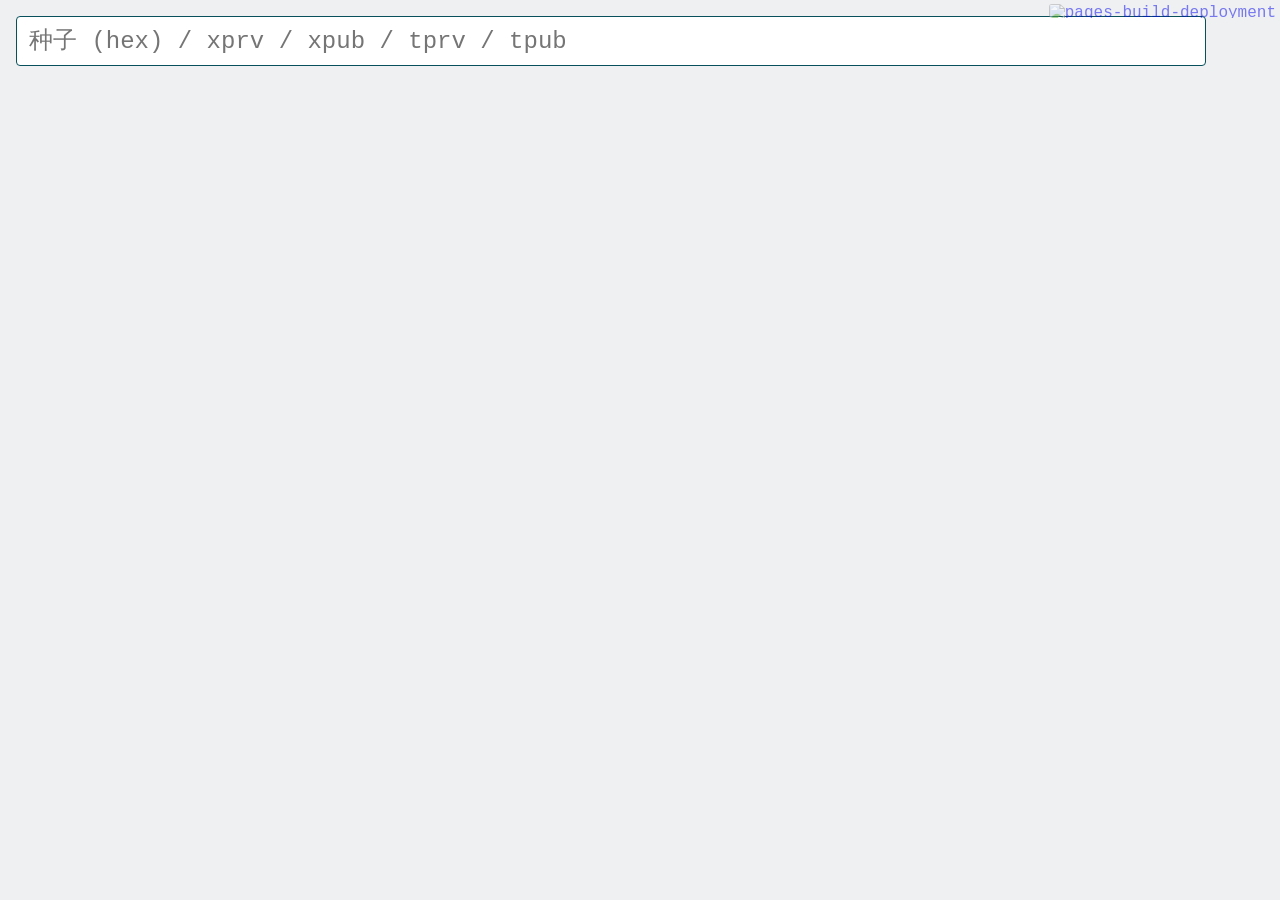
==== apps/bip32/index.html @ dd699019 "; Disable path-card hover float on touch-only devices" ====
<!DOCTYPE html>
<!--
以下是实现的指导文档 (不要删除!):

# BIP 32 可视化

## 项目风格

单文件, script tag 仅允许加载 ./index.mjs module

## 方案

### 标题

不需要大标题.

### 部署徽章

GitHub Pages 部署进度徽章, 半透明悬浮在页面右上角.

### 输入框: 用于生成子树的根节点

有一个输入框, 提示用户输入 "种子 / [xt]{pub,prv}".
根据输入自动检测输入的是什么: 16 进制文本, xprv, xpub, tprv, tpub.
输入会被校验, 16 进制文本需要是偶数字符, 其它的 base58 check 编码的文本也会被校验.
输入框会响应合法的变更, 每次变更会重新生成整棵 (子) 树, 不需要按回车.

校验不通过时的报错信息:
- hex 字符数为奇数: "hex 需要偶数字符"
- hex 字节数不在 16-64 范围: "seed: 16-64 字节 (32-128 hex), 当前 N 字节"
- base58check 编码的文本校验失败: 透传 deserialize 抛出的异常信息
- 既不是 hex 也不是 `[xt]{pub,prv}` 开头: "无法识别的格式"

如果输入的是 seed, 那么页面上的根节点就是 master extended private key.
否则, 是相应的扩展子私钥或子公钥, 如果 depth = 0, 那也是 master key.

### 信息栏

根据输入, 显示 (子) 树根节点的信息:

- type: `public` 或 `private`
- network: `mainnet` 或 `testnet`
- depth: 仅非 seed 输入时显示
- index: 仅 depth > 0 时显示, 硬化派生取模后加 `'`
- parent fingerprint: 仅 depth > 0 时显示
- identifier: 20 字节, 前 4 字节 (fingerprint) 高亮显示

### 绘图区

#### 节点显示

整棵树的根节点会标注 m/M, 其它节点标注 index, 硬化派生的 index 会被取模然后加 `'` 后缀.

注意, 绘图区的根节点未必就是 master, 可能只是来自某棵树的内部节点.

#### 节点的 path 输入框

节点右下角有一个小圆形 `+` 按钮, 点击后在按钮旁弹出输入框.
再次点击同一个 `+` 会收起输入框, 输入到一半的文本会被保留, 下次点击时恢复.
只有点击 `+` 按钮才能收起输入框, 点击其它地方不会收起.
派生成功后草稿被清除.

输入框用来输入自该节点开始要派生的路径, 输入完按回车确认后, 一次性全部派生.
输入多次, 会生成多颗子树, 但会执行归并.

仅要求输入以 `/` 打头.

#### 节点的备注信息

备注来自 path 输入框.

1. 获取当前节点输入的 path
2. 按照 `/[^/]*` 分组
3. 对于第 N 个分组,
4. trim 掉开头的 `/` 字符
5. trim 掉末尾的空白字符
6. trim 掉末尾的 `['Hh]` 单个字符
7. 从开头开始 parseInt, trim 掉成功 parse 的部分
8. trim 剩下的文本的首位空白
9. 作为第 N 代子节点的备注信息

#### 点击节点

点击节点会在三种状态之间循环:
1. 显示 K (公钥)
2. 显示 k (私钥) (若可获得) 和 c (chain code)
3. 隐藏

#### 右击节点

会弹出菜单, 无法执行的操作不会出现在菜单中.

##### 删除按钮

用于删除整棵子树.

根节点不允许删除.

##### 导出序列化的 key

可以选择导出 prv 或 pub 的 base58 check 编码.

导出时, 根据是 mainnet 还是 testnet, 自动显示 xprv/tprv 和 xpub/tpub.

导出的密钥以文件形式下载, 后缀是 txt.

文件名主体是路径上每个节点各自提供一段文本, 然后用 `-` 拼接.

如果导出 pub key:
如果根节点是 master, 则根节点提供 `M`; 否则最后一个节点在提供的文本后额外接个 `N`.

如果导出 prv key:
根节点是 master 时提供 `m`;
non-master 根节点和其余节点一样, 提供自己的 index number (硬化派生使用取模后的), 如果是硬化派生, 追加一个 `H`.

#### 节点连线

父节点与子节点之间用曲线连接.

硬化派生使用虚线, 普通派生使用实线.

子节点先按照 index 排序, 如果普通派生和硬化派生的 index 相同, 普通派生在前, 硬化派生在后.
-->


<html>
<head>
<meta charset="utf-8">
<meta name="viewport" content="width=device-width, initial-scale=1">
<style>
:root {
  --bg: #eef0f2; --fg: #1a1a1a;
  --panel-bg: #ffffff; --panel-border: #a0a0a0;
  --accent: #08505c; --accent-hover: #d4f0f6;
  --node-fill: #b8dce8; --node-stroke: #0a4a56;
  --annotation: #444; --error: #c0392b;
  --shadow: rgba(0,0,0,0.15);
}
@media (prefers-color-scheme: dark) {
  :root {
    --bg: #0e1220; --fg: #f0f0f0;
    --panel-bg: #1a2640; --panel-border: #3e5a90;
    --accent: #96e8f4; --accent-hover: #3a5a90;
    --node-fill: #2e5480; --node-stroke: #a8f0ff;
    --annotation: #b8b8d0; --error: #f06050;
    --shadow: rgba(0,0,0,0.7);
  }
}

* { margin: 0; padding: 0; box-sizing: border-box; }
body { font-family: 'Courier New', monospace; background: var(--bg); color: var(--fg); min-height: 100vh; padding: 16px; }

#deploy-badge {
  position: fixed; top: 4px; right: 4px; opacity: 0.5; z-index: 900;
  overflow: hidden; display: inline-block; border-radius: 3px;
}
#deploy-badge img { display: block; height: 14px; }
#deploy-badge::after {
  content: ''; position: absolute; top: 0; left: -100%; width: 60%; height: 100%;
  background: linear-gradient(120deg, transparent 0%, rgba(255,255,255,0.4) 50%, transparent 100%);
  pointer-events: none;
}
#deploy-badge:hover::after { left: 150%; transition: left 0.5s ease-in-out; }

#input-section { display: flex; gap: 8px; align-items: center; margin-bottom: 4px; }
#seed-input {
  flex: 1; padding: 8px 12px; font-family: inherit; font-size: 24px;
  background: var(--panel-bg); border: 1px solid var(--panel-border); color: var(--fg); border-radius: 4px; outline: none;
  resize: none; overflow: hidden; line-height: 1.4; field-sizing: content;
}
#seed-input:focus { border-color: var(--accent); }
#input-type { font-size: 22px; color: var(--accent); min-width: 50px; text-align: right; }
#input-error { font-size: 22px; color: var(--error); min-height: 26px; margin-bottom: 4px; }

#info-section {
  background: var(--panel-bg); border: 1px solid var(--panel-border); border-radius: 4px; padding: 10px 14px;
  margin-bottom: 12px; font-size: 22px; line-height: 1.6; white-space: pre-wrap; word-break: break-all;
  min-height: 20px;
}
#info-section:empty { display: none; }
#info-section .fingerprint { color: var(--accent); }

#tree-container { overflow: auto; position: relative; }
svg text { user-select: none; -webkit-user-select: none; }
svg { -webkit-touch-callout: none; }
.edge-line { fill: none; stroke: var(--accent); stroke-width: 1.5; }
.edge-hardened { stroke-dasharray: 6 4; }
.node-circle { fill: var(--node-fill); stroke: var(--node-stroke); stroke-width: 3; cursor: pointer; }
.node-circle:hover { fill: var(--accent-hover); }
.node-label {
  fill: var(--fg); font-size: 26px; font-family: 'Courier New', monospace;
  text-anchor: middle; dominant-baseline: central; pointer-events: none;
}
.node-annotation {
  fill: var(--annotation); font-size: 20px; font-family: 'Courier New', monospace;
  text-anchor: middle; pointer-events: none;
}
#node-info {
  display: none; position: absolute; z-index: 998;
  background: var(--panel-bg); border: 1px solid var(--panel-border); border-radius: 4px;
  padding: 6px 10px; font-size: 18px; color: var(--accent);
  font-family: 'Courier New', monospace; white-space: pre;
  box-shadow: 0 4px 12px var(--shadow);
}
.add-btn { fill: var(--node-fill); stroke: var(--accent); stroke-width: 2; cursor: pointer; }
.add-btn:hover { fill: var(--accent-hover); }
.add-btn-text {
  fill: var(--accent); font-size: 28px; font-weight: bold; font-family: 'Courier New', monospace;
  text-anchor: middle; dominant-baseline: central; pointer-events: none;
}

#path-popup {
  display: none; position: absolute; z-index: 999;
  background: transparent; border: none;
  padding: 0;
}
#path-popup textarea {
  width: 200px; padding: 4px 6px; font-family: 'Courier New', monospace; font-size: 22px;
  background: var(--bg); border: 1px solid var(--panel-border); color: var(--fg); border-radius: 3px; outline: none;
  resize: none; overflow: hidden; line-height: 1.4; field-sizing: content;
}
#path-popup textarea:focus { border-color: var(--accent); }

#context-menu {
  display: none; position: absolute; background: var(--panel-bg); border: 1px solid var(--panel-border);
  border-radius: 4px; padding: 4px 0; z-index: 1000; min-width: 140px;
  box-shadow: 0 4px 12px var(--shadow);
}
#context-menu .menu-item {
  padding: 6px 14px; cursor: pointer; font-size: 22px; font-family: 'Courier New', monospace; color: var(--fg);
}
#context-menu .menu-item:hover { background: var(--node-fill); }

@media (max-width: 600px) {
  body { padding: 8px; }
  #seed-input { font-size: 26px; }
  #info-section { font-size: 20px; padding: 8px 10px; }
  #node-info { font-size: 16px; }
  #path-popup textarea { width: 180px; font-size: 24px; }
  #context-menu .menu-item { padding: 10px 16px; font-size: 24px; }
}
</style>
</head>
<body>

<a id="deploy-badge" href="https://github.com/shynur/mycrypto/actions/workflows/pages/pages-build-deployment" target="_blank" rel="noopener noreferrer">
  <img src="https://github.com/shynur/mycrypto/actions/workflows/pages/pages-build-deployment/badge.svg" alt="pages-build-deployment">
</a>

<div id="input-section">
  <textarea id="seed-input" rows="1" placeholder="种子 (hex) / xprv / xpub / tprv / tpub" spellcheck="false" autocomplete="off" autofocus></textarea>
  <span id="input-type"></span>
</div>
<div id="input-error"></div>
<div id="info-section"></div>
<div id="tree-container">
  <svg id="tree-svg"></svg>
</div>
<div id="path-popup"><textarea rows="1" placeholder="/path" spellcheck="false" autocomplete="off"></textarea></div>
<div id="context-menu"></div>
<div id="node-info"></div>

<script type="module">
import { XKey, XPrv, XPub } from './index.mjs'

const HARDENED = 2 ** 31
let NODE_R = 28
let H_GAP = 90
let V_GAP = 100
const TOP_PAD = 40
const SIDE_PAD = 80

const isMobile = matchMedia('(max-width: 600px)').matches
if (isMobile) { NODE_R = 32; H_GAP = 100; V_GAP = 110 }

// ── State ──

let rootKey = null
let isMaster = false
let treeRoot = null
let activeInfoNode = null
let lastOx = 0

class TreeNode {
  constructor(key, parent) {
    this.key = key
    this.children = []
    this.parent = parent || null
    this.annotation = ''
    this.infoState = 0   // 0: hidden, 1: c+k, 2: K
    this.x = 0
    this.y = 0
  }

  get index() { return this.key.i }
  get isHardened() { return this.index >= HARDENED }
  get displayIndex() {
    return this.isHardened ? (this.index - HARDENED) + "'" : String(this.index)
  }
  get label() {
    if (!this.parent && isMaster) return this.key.is_public_key() ? 'M' : 'm'
    return this.displayIndex
  }

  sortChildren() {
    this.children.sort((a, b) => {
      const am = a.isHardened ? a.index - HARDENED : a.index
      const bm = b.isHardened ? b.index - HARDENED : b.index
      if (am !== bm) return am - bm
      return (a.isHardened ? 1 : 0) - (b.isHardened ? 1 : 0)
    })
  }

  findChild(index) {
    return this.children.find(c => c.index === index)
  }

  fileSegment() {
    const mod = this.isHardened ? this.index - HARDENED : this.index
    return String(mod) + (this.isHardened ? 'H' : '')
  }

  pathFromRoot() {
    const p = []
    for (let n = this; n; n = n.parent) p.unshift(n)
    return p
  }
}

// ── Helpers ──

function toHex(bytes) {
  return [...bytes].map(b => b.toString(16).padStart(2, '0')).join('')
}

function hexToBytes(hex) {
  const bytes = new Uint8Array(hex.length / 2)
  for (let i = 0; i < bytes.length; i++)
    bytes[i] = parseInt(hex.slice(i * 2, i * 2 + 2), 16)
  return bytes
}

// ── Annotation parsing (spec steps 1-9) ──

function isInTree(node) {
  let n = node
  while (n.parent) n = n.parent
  return n === treeRoot
}

function parseAnnotations(pathStr) {
  const groups = pathStr.match(/\/[^/]*/g) || []
  return groups.map(g => {
    let s = g.slice(1)                  // step 4: trim leading /
    s = s.replace(/\s+$/, '')           // step 5: trim trailing whitespace
    s = s.replace(/['Hh]$/, '')         // step 6: trim trailing hardened char
    const m = s.match(/^\d+/)           // step 7: parseInt from start
    if (m) s = s.slice(m[0].length)     //         trim parsed digits
    return s.trim()                     // step 8: trim remaining whitespace
  })
}

// ── Derivation path parsing ──

function parseIndices(pathStr) {
  const cleaned = pathStr.toLowerCase().replace(/\s/g, '')
  if (!cleaned.startsWith('/')) return null
  const parts = cleaned.slice(1).split('/')
  return parts.map(p => {
    const hardened = p.endsWith("'") || p.endsWith('h')
    const num = parseInt(p) || 0
    return num + (hardened ? HARDENED : 0)
  })
}

// ── Derive and merge into tree ──

async function derivePath(node, pathStr) {
  const indices = parseIndices(pathStr)
  const annotations = parseAnnotations(pathStr)
  if (!indices || indices.length === 0) return

  let current = node
  for (let i = 0; i < indices.length; i++) {
    const idx = indices[i]
    let child = current.findChild(idx)
    if (!child) {
      const childKey = await current.key.CKD(idx)
      child = new TreeNode(childKey, current)
      current.children.push(child)
      current.sortChildren()
    }
    if (annotations[i]) child.annotation = annotations[i]
    current = child
  }
}

// ── Input handling ──

const seedInput = document.getElementById('seed-input')
const inputTypeEl = document.getElementById('input-type')
const inputErrorEl = document.getElementById('input-error')
const infoEl = document.getElementById('info-section')

const VALID_CHAR = /[^0-9a-km-zA-HJ-NP-Z]/g
seedInput.addEventListener('keydown', e => { if (e.key === 'Enter') e.preventDefault() })
seedInput.addEventListener('input', () => {
  const s = seedInput.selectionStart
  const v = seedInput.value
  const f = v.replace(VALID_CHAR, '')
  if (f !== v) {
    const beforeCursor = v.slice(0, s).replace(VALID_CHAR, '')
    seedInput.value = f
    seedInput.selectionStart = seedInput.selectionEnd = beforeCursor.length
  }
  autoResizeInput()
})
function autoResizeInput() {
  seedInput.style.height = 'auto'
  seedInput.style.height = seedInput.scrollHeight + 'px'
}
let lastInputWidth = 0
new ResizeObserver(() => {
  const w = seedInput.clientWidth
  if (w !== lastInputWidth) { lastInputWidth = w; autoResizeInput() }
}).observe(seedInput)

let inputTimer = null
seedInput.addEventListener('input', () => {
  clearTimeout(inputTimer)
  inputTimer = setTimeout(handleInput, 200)
})

async function handleInput() {
  const raw = seedInput.value.trim()
  inputErrorEl.textContent = ''
  inputTypeEl.textContent = ''
  infoEl.textContent = ''

  if (!raw) {
    rootKey = null; treeRoot = null; render(); return
  }

  try {
    if (/^[xt]p(rv|ub)/.test(raw)) {
      inputTypeEl.textContent = raw.slice(0, 4)
      const key = await XKey.deserialize(raw)
      rootKey = key
      isMaster = key.depth === 0
      treeRoot = new TreeNode(key, null)
      render()
    } else if (/^[0-9a-fA-F]*$/.test(raw)) {
      if (raw.length % 2 !== 0) { inputErrorEl.textContent = 'hex 需要偶数字符'; return }
      if (raw.length < 32 || raw.length > 128) { inputErrorEl.textContent = `seed: 16-64 字节 (32-128 hex), 当前 ${raw.length / 2} 字节`; return }
      inputTypeEl.textContent = 'seed'
      const key = await XPrv.from(hexToBytes(raw))
      rootKey = key
      isMaster = true
      treeRoot = new TreeNode(key, null)
      render()
    } else {
      inputErrorEl.textContent = '无法识别的格式'
    }
  } catch (e) {
    inputErrorEl.textContent = e.message
  }
}

// ── Info section ──

async function updateInfo() {
  if (!rootKey) { infoEl.innerHTML = ''; return }
  const k = rootKey
  const lines = []
  lines.push(`type: ${k.is_public_key() ? 'public' : 'private'}`)
  lines.push(`network: ${k.version}`)
  if (inputTypeEl.textContent !== 'seed') lines.push(`depth: ${k.depth}`)
  if (k.depth > 0) {
    const idx = k.i
    lines.push(`index: ${idx >= HARDENED ? (idx - HARDENED) + "'" : idx}`)
    lines.push(`parent fingerprint: ${toHex(k.parent_fingerprint)}`)
  }
  const id = toHex(await k.identifier())
  const fp = id.slice(0, 8)
  const rest = id.slice(8)
  lines.push(`identifier: <span class="fingerprint">${fp}</span>${rest}`)
  infoEl.innerHTML = lines.join('\n')
}

// ── Tree layout ──

function layoutTree() {
  if (!treeRoot) return
  let leafX = 0
  assignPositions(treeRoot, 0)

  function assignPositions(node, depth) {
    node.y = depth * V_GAP + TOP_PAD
    if (node.children.length === 0) {
      node.x = leafX
      leafX += H_GAP
      return
    }
    for (const child of node.children) assignPositions(child, depth + 1)
    const first = node.children[0].x
    const last = node.children[node.children.length - 1].x
    node.x = (first + last) / 2
  }
}

function treeBounds(node) {
  let minX = node.x, maxX = node.x, maxY = node.y
  for (const ch of node.children) {
    const b = treeBounds(ch)
    if (b.minX < minX) minX = b.minX
    if (b.maxX > maxX) maxX = b.maxX
    if (b.maxY > maxY) maxY = b.maxY
  }
  return { minX, maxX, maxY }
}

// ── SVG rendering ──

const svg = document.getElementById('tree-svg')
const NS = 'http://www.w3.org/2000/svg'

function el(tag, attrs) {
  const e = document.createElementNS(NS, tag)
  for (const [k, v] of Object.entries(attrs)) e.setAttribute(k, v)
  return e
}

async function render() {
  svg.innerHTML = ''
  hideNodeInfo()
  await updateInfo()
  if (!treeRoot) { svg.removeAttribute('width'); svg.removeAttribute('height'); return }

  layoutTree()
  const b = treeBounds(treeRoot)
  const ox = -b.minX + SIDE_PAD
  lastOx = ox
  const w = b.maxX - b.minX + SIDE_PAD * 2
  const h = b.maxY + TOP_PAD + 80
  svg.setAttribute('width', w)
  svg.setAttribute('height', h)
  svg.setAttribute('viewBox', `0 0 ${w} ${h}`)

  // edges first (behind nodes)
  drawEdges(treeRoot, ox)
  // nodes on top
  drawNodes(treeRoot, ox)

  // reposition path popup if open
  if (pathPopupNode && pathPopup.style.display === 'block') {
    if (!isInTree(pathPopupNode)) {
      closePathPopup(true)
    } else {
      pathPopupSvgX = pathPopupNode.x + ox + NODE_R * 0.7
      pathPopupSvgY = pathPopupNode.y + NODE_R * 0.7
      positionPathPopup()
    }
  }

  // reposition context menu if open
  if (ctxMenuNode && ctxMenu.style.display === 'block') {
    if (!isInTree(ctxMenuNode)) {
      ctxMenu.style.display = 'none'
      ctxMenuNode = null
    } else {
      ctxMenuSvgX = ctxMenuNode.x + ox
      ctxMenuSvgY = ctxMenuNode.y
      positionContextMenu()
    }
  }

  // reposition node info if open
  if (activeInfoNode && nodeInfoEl.style.display === 'block') {
    if (!isInTree(activeInfoNode)) {
      hideNodeInfo()
    } else {
      nodeInfoSvgX = activeInfoNode.x + ox
      nodeInfoSvgY = activeInfoNode.y
      positionNodeInfo()
    }
  }
}

function drawEdges(node, ox) {
  for (const ch of node.children) {
    const x1 = node.x + ox, y1 = node.y + NODE_R
    const x2 = ch.x + ox, y2 = ch.y - NODE_R
    const my = (y1 + y2) / 2
    const p = el('path', {
      d: `M${x1},${y1} C${x1},${my} ${x2},${my} ${x2},${y2}`,
      class: 'edge-line' + (ch.isHardened ? ' edge-hardened' : ''),
    })
    svg.appendChild(p)
    drawEdges(ch, ox)
  }
}

function drawNodes(node, ox) {
  const cx = node.x + ox
  const cy = node.y

  // circle
  const circle = el('circle', { cx, cy, r: NODE_R, class: 'node-circle' })
  circle.addEventListener('click', () => showNodeInfo(node, circle))
  circle.addEventListener('contextmenu', e => showContextMenu(e, node))
  let longPressTimer = null
  circle.addEventListener('touchstart', e => {
    e.preventDefault()
    longPressTimer = setTimeout(() => {
      longPressTimer = null
      showContextMenu(e.changedTouches[0], node)
    }, 500)
  }, { passive: false })
  circle.addEventListener('touchend', () => { if (longPressTimer) clearTimeout(longPressTimer) })
  circle.addEventListener('touchmove', () => { if (longPressTimer) clearTimeout(longPressTimer) })
  svg.appendChild(circle)

  // label
  const lbl = el('text', { x: cx, y: cy, class: 'node-label' })
  lbl.textContent = node.label
  svg.appendChild(lbl)

  // annotation
  if (node.annotation) {
    const ann = el('text', { x: cx, y: cy + NODE_R + 14, class: 'node-annotation' })
    ann.textContent = node.annotation
    svg.appendChild(ann)
  }

  // + button (right-bottom of node)
  const ADD_R = isMobile ? 14 : 11
  const addX = cx + NODE_R * 0.7
  const addY = cy + NODE_R * 0.7
  const addBtn = el('circle', { cx: addX, cy: addY, r: ADD_R, class: 'add-btn' })
  addBtn.addEventListener('click', e => { e.stopPropagation(); openPathPopup(node, addX, addY) })
  svg.appendChild(addBtn)
  const addLbl = el('text', { x: addX, y: addY, class: 'add-btn-text' })
  addLbl.textContent = '+'
  svg.appendChild(addLbl)

  // recurse
  for (const ch of node.children) drawNodes(ch, ox)
}

// ── Node info popup ──

const nodeInfoEl = document.getElementById('node-info')
let nodeInfoSvgX = 0
let nodeInfoSvgY = 0

function showNodeInfo(node, circleEl) {
  if (activeInfoNode === node) {
    node.infoState = (node.infoState + 1) % 3
  } else {
    if (activeInfoNode) activeInfoNode.infoState = 0
    activeInfoNode = node
    node.infoState = 1
  }
  if (node.infoState === 0) {
    activeInfoNode = null
    nodeInfoEl.style.display = 'none'
    return
  }

  const key = node.key
  const lines = []
  if (node.infoState === 1) {
    const pub = key.is_public_key() ? key : key.N()
    lines.push('K: ' + toHex(pub.K.serialize()))
  } else {
    if (!key.is_public_key()) lines.push('k: ' + key.k.toString(16).padStart(64, '0'))
    lines.push('c: ' + key.c.toString(16).padStart(64, '0'))
  }
  nodeInfoEl.textContent = lines.join('\n')

  nodeInfoSvgX = node.x + lastOx
  nodeInfoSvgY = node.y
  positionNodeInfo()
  nodeInfoEl.style.display = 'block'
}

function svgPageOffset() {
  const r = svg.getBoundingClientRect()
  return { x: r.left + window.scrollX, y: r.top + window.scrollY }
}

function positionNodeInfo() {
  const off = svgPageOffset()
  const gap = activeInfoNode && activeInfoNode.annotation ? 28 : 6
  const top = off.y + nodeInfoSvgY + NODE_R + gap
  nodeInfoEl.style.top = top + 'px'
  nodeInfoEl.style.left = '0px'
  nodeInfoEl.style.visibility = 'hidden'
  nodeInfoEl.style.display = 'block'
  const pw = nodeInfoEl.offsetWidth
  nodeInfoEl.style.visibility = ''
  let left = off.x + nodeInfoSvgX - pw / 2
  left = Math.max(4, left)
  nodeInfoEl.style.left = left + 'px'
}

function hideNodeInfo() {
  if (activeInfoNode) activeInfoNode.infoState = 0
  activeInfoNode = null
  nodeInfoEl.style.display = 'none'
}

// ── Path popup ──

const pathPopup = document.getElementById('path-popup')
const pathInput = pathPopup.querySelector('textarea')
let pathPopupNode = null
let pathPopupSvgX = 0
let pathPopupSvgY = 0
const drafts = new WeakMap()

function openPathPopup(node, svgX, svgY) {
  // toggle: if already open for this node, save draft and close
  if (pathPopupNode === node && pathPopup.style.display === 'block') {
    drafts.set(node, pathInput.value)
    closePathPopup()
    return
  }
  // save draft of previous node if switching
  if (pathPopupNode && pathPopupNode !== node) drafts.set(pathPopupNode, pathInput.value)
  pathPopupNode = node
  pathPopupSvgX = svgX
  pathPopupSvgY = svgY
  pathPopup.style.display = 'block'
  positionPathPopup()
  pathInput.value = drafts.get(node) || ''
  pathInput.style.borderColor = ''
  pathInput.focus()
}

function closePathPopup(clearDraft) {
  if (pathPopupNode && !clearDraft) drafts.set(pathPopupNode, pathInput.value)
  if (pathPopupNode && clearDraft) drafts.delete(pathPopupNode)
  pathPopup.style.display = 'none'
  pathPopupNode = null
}

function positionPathPopup() {
  const off = svgPageOffset()
  const ADD_R = isMobile ? 14 : 11
  pathPopup.style.left = (off.x + pathPopupSvgX + ADD_R + 4) + 'px'
  pathPopup.style.top = (off.y + pathPopupSvgY - 4) + 'px'
}

pathInput.addEventListener('keydown', e => { if (e.key === 'Enter') e.preventDefault() })
pathInput.addEventListener('input', () => {
  const v = pathInput.value
  if (v.length > 0 && v[0] !== '/') {
    const idx = v.indexOf('/')
    pathInput.value = idx >= 0 ? v.slice(idx) : ''
  }
  autoResizePathInput()
})
function autoResizePathInput() {
  pathInput.style.height = 'auto'
  pathInput.style.height = pathInput.scrollHeight + 'px'
}
let lastPathInputWidth = 0
new ResizeObserver(() => {
  const w = pathInput.clientWidth
  if (w !== lastPathInputWidth) { lastPathInputWidth = w; autoResizePathInput() }
}).observe(pathInput)

pathInput.addEventListener('keydown', async e => {
  if (e.key === 'Escape') { closePathPopup(); return }
  if (e.key !== 'Enter') return
  const val = pathInput.value.trim()
  if (!val || !val.startsWith('/')) return
  try {
    await derivePath(pathPopupNode, val)
    closePathPopup(true)
    render()
  } catch (err) {
    pathInput.style.borderColor = '#e74c3c'
    setTimeout(() => pathInput.style.borderColor = '', 1500)
  }
})


// ── Context menu ──

const ctxMenu = document.getElementById('context-menu')
let ctxMenuNode = null
let ctxMenuSvgX = 0
let ctxMenuSvgY = 0
document.addEventListener('click', () => { ctxMenu.style.display = 'none'; ctxMenuNode = null })

function positionContextMenu() {
  const off = svgPageOffset()
  let left = off.x + ctxMenuSvgX + NODE_R + 4
  const menuW = ctxMenu.offsetWidth || 140
  const viewW = document.documentElement.clientWidth
  if (left + menuW > viewW - 8) left = Math.max(8, viewW - menuW - 8)
  ctxMenu.style.left = left + 'px'
  ctxMenu.style.top = (off.y + ctxMenuSvgY - 4) + 'px'
}

function showContextMenu(e, node) {
  if (e.preventDefault) e.preventDefault()
  ctxMenu.innerHTML = ''
  ctxMenuNode = node
  const key = node.key

  // delete (not for root)
  if (node.parent) {
    addMenuItem('删除子树', () => {
      node.parent.children = node.parent.children.filter(c => c !== node)
      render()
    })
  }

  // export prv
  if (!key.is_public_key()) {
    const tag = key.version === 'mainnet' ? 'xprv' : 'tprv'
    addMenuItem(`导出 ${tag}`, async () => {
      const s = await key.serialize()
      download(buildFilename(node, 'prv') + '.txt', s)
    })
  }

  // export pub
  const pubTag = key.version === 'mainnet' ? 'xpub' : 'tpub'
  addMenuItem(`导出 ${pubTag}`, async () => {
    const pub = key.is_public_key() ? key : key.N()
    const s = await pub.serialize()
    download(buildFilename(node, 'pub') + '.txt', s)
  })

  // copy prv
  if (!key.is_public_key()) {
    const tag = key.version === 'mainnet' ? 'xprv' : 'tprv'
    addMenuItem(`复制 ${tag}`, async () => {
      const s = await key.serialize()
      await navigator.clipboard.writeText(s)
    })
  }

  // copy pub
  addMenuItem(`复制 ${pubTag}`, async () => {
    const pub = key.is_public_key() ? key : key.N()
    const s = await pub.serialize()
    await navigator.clipboard.writeText(s)
  })

  if (ctxMenu.children.length === 0) { ctxMenuNode = null; return }
  ctxMenuSvgX = node.x + lastOx
  ctxMenuSvgY = node.y
  ctxMenu.style.display = 'block'
  positionContextMenu()
}

function addMenuItem(text, onClick) {
  const d = document.createElement('div')
  d.className = 'menu-item'
  d.textContent = text
  d.addEventListener('click', e => { e.stopPropagation(); ctxMenu.style.display = 'none'; onClick() })
  ctxMenu.appendChild(d)
}

// ── Export filename ──

function buildFilename(node, type) {
  const path = node.pathFromRoot()
  const segs = []

  if (isMaster) {
    segs.push(type === 'prv' ? 'm' : 'M')
  } else {
    segs.push(path[0].fileSegment())
  }

  for (let i = 1; i < path.length; i++) segs.push(path[i].fileSegment())

  if (type === 'pub' && !isMaster) {
    if (segs.length > 0) segs[segs.length - 1] += 'N'
    else segs.push('N')
  }

  return segs.join('-')
}

function download(name, content) {
  const a = document.createElement('a')
  a.href = URL.createObjectURL(new Blob([content], { type: 'text/plain' }))
  a.download = name
  a.click()
  URL.revokeObjectURL(a.href)
}

</script>
</body>
</html>
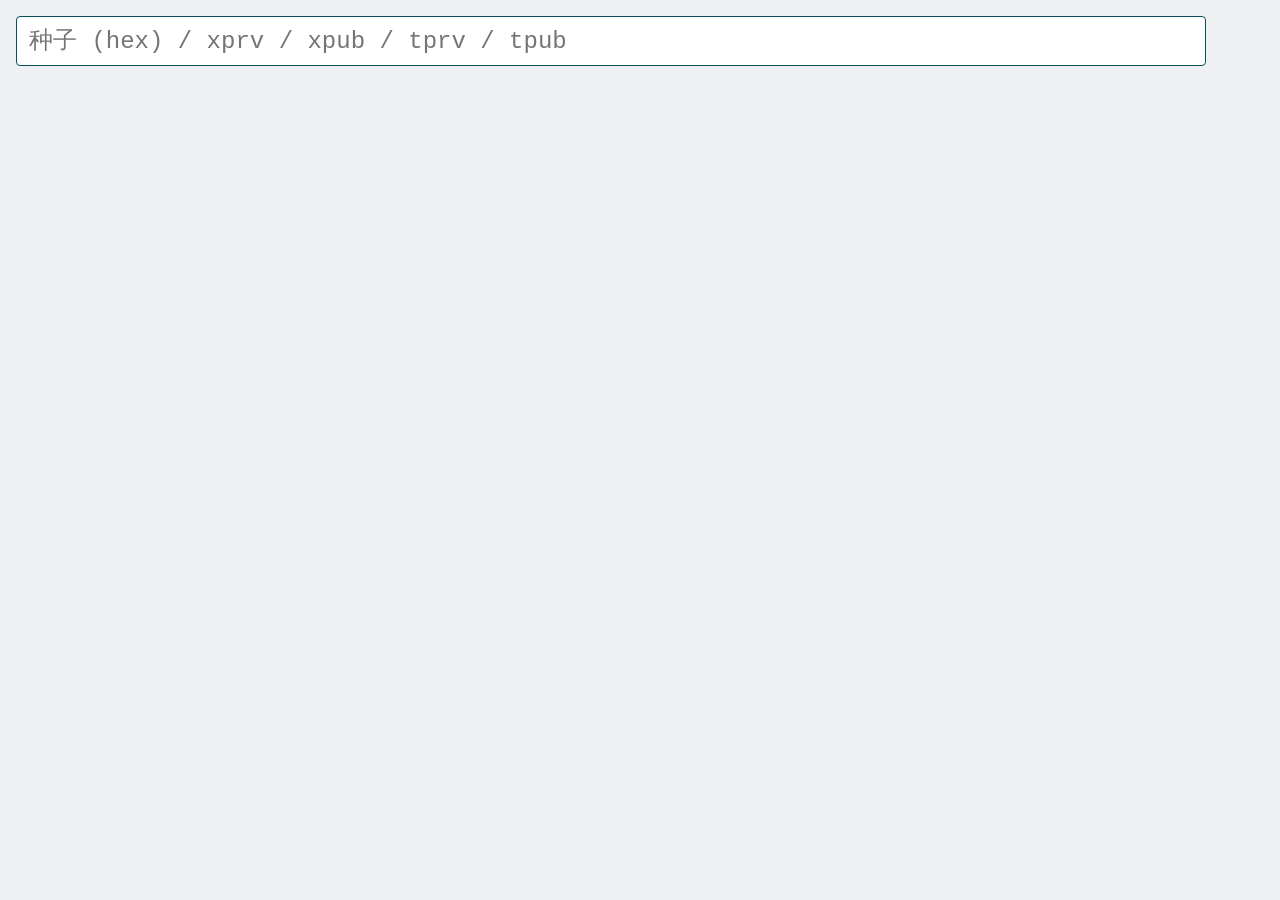
==== commit ae93bd6f: "; remove badge" ====
--- a/apps/bip32/index.html
+++ b/apps/bip32/index.html
@@ -13,10 +13,6 @@
 ### 标题
 
 不需要大标题.
-
-### 部署徽章
-
-GitHub Pages 部署进度徽章, 半透明悬浮在页面右上角.
 
 ### 输入框: 用于生成子树的根节点
 
@@ -150,18 +146,6 @@
 * { margin: 0; padding: 0; box-sizing: border-box; }
 body { font-family: 'Courier New', monospace; background: var(--bg); color: var(--fg); min-height: 100vh; padding: 16px; }
 
-#deploy-badge {
-  position: fixed; top: 4px; right: 4px; opacity: 0.5; z-index: 900;
-  overflow: hidden; display: inline-block; border-radius: 3px;
-}
-#deploy-badge img { display: block; height: 14px; }
-#deploy-badge::after {
-  content: ''; position: absolute; top: 0; left: -100%; width: 60%; height: 100%;
-  background: linear-gradient(120deg, transparent 0%, rgba(255,255,255,0.4) 50%, transparent 100%);
-  pointer-events: none;
-}
-#deploy-badge:hover::after { left: 150%; transition: left 0.5s ease-in-out; }
-
 #input-section { display: flex; gap: 8px; align-items: center; margin-bottom: 4px; }
 #seed-input {
   flex: 1; padding: 8px 12px; font-family: inherit; font-size: 24px;
@@ -242,10 +226,6 @@
 </style>
 </head>
 <body>
-
-<a id="deploy-badge" href="https://github.com/shynur/mycrypto/actions/workflows/pages/pages-build-deployment" target="_blank" rel="noopener noreferrer">
-  <img src="https://github.com/shynur/mycrypto/actions/workflows/pages/pages-build-deployment/badge.svg" alt="pages-build-deployment">
-</a>
 
 <div id="input-section">
   <textarea id="seed-input" rows="1" placeholder="种子 (hex) / xprv / xpub / tprv / tpub" spellcheck="false" autocomplete="off" autofocus></textarea>
